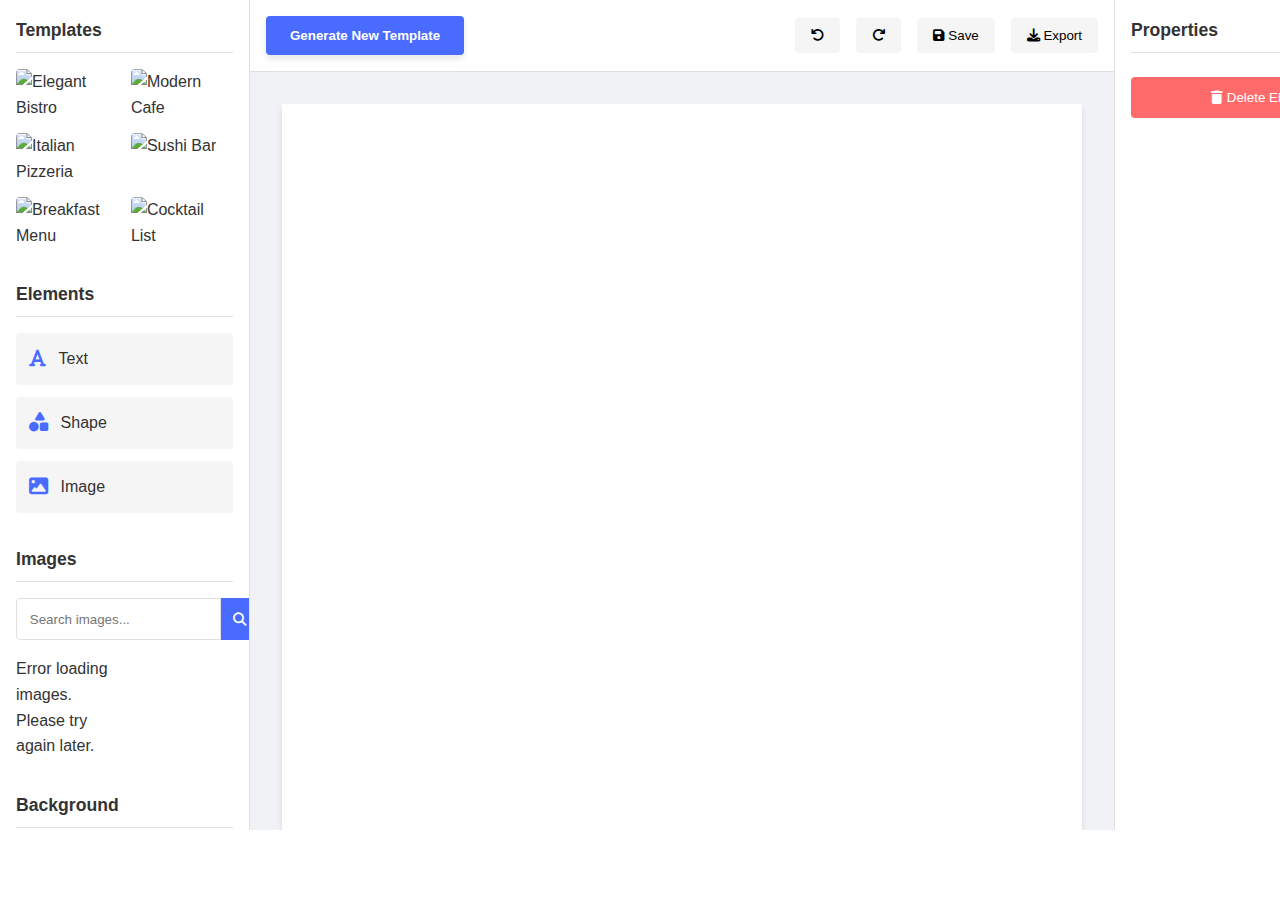
==== editor.html @ 3678c52e "Added all project files" ====
<!DOCTYPE html>
<html lang="en">
<head>
    <meta charset="UTF-8">
    <meta name="viewport" content="width=device-width, initial-scale=1.0">
    <title>Menu Editor - MenuCraft</title>
    <link rel="stylesheet" href="css/style.css">
    <link rel="stylesheet" href="css/editor.css">
    <link rel="stylesheet" href="css/responsive.css">
    <link rel="stylesheet" href="https://cdnjs.cloudflare.com/ajax/libs/font-awesome/6.5.1/css/all.min.css">
</head>
<body>
    <header>
        <!-- Same navbar as index.html -->
    </header>

    <main class="editor-container">
        <aside class="editor-sidebar">
            <div class="sidebar-section">
                <h3>Templates</h3>
                <div class="templates-grid" id="templates-container">
                    <!-- Templates will be loaded dynamically -->
                </div>
            </div>
            <div class="sidebar-section">
                <h3>Elements</h3>
                <div class="elements-list">
                    <div class="element-item" draggable="true" data-type="text">
                        <i class="fas fa-font"></i>
                        <span>Text</span>
                    </div>
                    <div class="element-item" draggable="true" data-type="shape">
                        <i class="fas fa-shapes"></i>
                        <span>Shape</span>
                    </div>
                    <div class="element-item" draggable="true" data-type="image">
                        <i class="fas fa-image"></i>
                        <span>Image</span>
                    </div>
                </div>
            </div>
            <div class="sidebar-section">
                <h3>Images</h3>
                <div class="search-container">
                    <input type="text" id="image-search" placeholder="Search images...">
                    <button id="search-btn"><i class="fas fa-search"></i></button>
                </div>
                <div class="images-grid" id="pexels-images">
                    <!-- Images will be loaded from Pexels API -->
                </div>
            </div>
            <div class="sidebar-section">
                <h3>Background</h3>
                <div class="color-picker">
                    <input type="color" id="bg-color-picker" value="#ffffff">
                    <span>Background Color</span>
                </div>
                <div class="background-patterns">
                    <!-- Background patterns will be loaded dynamically -->
                </div>
            </div>
        </aside>

        <section class="editor-canvas-container">
            <div class="editor-toolbar">
                <div class="toolbar-left">
                    <button id="generate-btn" class="btn-primary">Generate New Template</button>
                </div>
                <div class="toolbar-right">
                    <button id="undo-btn"><i class="fas fa-undo"></i></button>
                    <button id="redo-btn"><i class="fas fa-redo"></i></button>
                    <button id="save-btn"><i class="fas fa-save"></i> Save</button>
                    <div class="export-dropdown">
                        <button id="export-btn"><i class="fas fa-download"></i> Export</button>
                        <div class="export-options">
                            <button id="export-png">PNG</button>
                            <button id="export-pdf">PDF</button>
                        </div>
                    </div>
                </div>
            </div>
            <div class="canvas-wrapper">
                <div id="editor-canvas" class="editor-canvas">
                    <!-- Canvas content will be added dynamically -->
                </div>
            </div>
        </section>

        <aside class="properties-panel">
            <h3>Properties</h3>
            <div id="text-properties" class="property-group hidden">
                <h4>Text Properties</h4>
                <div class="property-row">
                    <label for="font-family">Font:</label>
                    <select id="font-family">
                        <option value="Arial">Arial</option>
                        <option value="Helvetica">Helvetica</option>
                        <option value="Times New Roman">Times New Roman</option>
                        <option value="Georgia">Georgia</option>
                        <option value="Verdana">Verdana</option>
                        <option value="Courier New">Courier New</option>
                    </select>
                </div>
                <div class="property-row">
                    <label for="font-size">Size:</label>
                    <input type="number" id="font-size" min="8" max="72" value="16">
                </div>
                <div class="property-row">
                    <label for="text-color">Color:</label>
                    <input type="color" id="text-color" value="#000000">
                </div>
                <div class="property-row text-style-buttons">
                    <button id="bold-btn"><i class="fas fa-bold"></i></button>
                    <button id="italic-btn"><i class="fas fa-italic"></i></button>
                    <button id="underline-btn"><i class="fas fa-underline"></i></button>
                </div>
                <div class="property-row text-align-buttons">
                    <button id="align-left"><i class="fas fa-align-left"></i></button>
                    <button id="align-center"><i class="fas fa-align-center"></i></button>
                    <button id="align-right"><i class="fas fa-align-right"></i></button>
                </div>
            </div>

            <div id="shape-properties" class="property-group hidden">
                <h4>Shape Properties</h4>
                <div class="property-row">
                    <label for="shape-color">Fill Color:</label>
                    <input type="color" id="shape-color" value="#e0e0e0">
                </div>
                <div class="property-row">
                    <label for="border-color">Border Color:</label>
                    <input type="color" id="border-color" value="#000000">
                </div>
                <div class="property-row">
                    <label for="border-width">Border Width:</label>
                    <input type="number" id="border-width" min="0" max="10" value="1">
                </div>
                <div class="property-row">
                    <label for="shape-opacity">Opacity:</label>
                    <input type="range" id="shape-opacity" min="0" max="1" step="0.1" value="1">
                </div>
            </div>

            <div id="image-properties" class="property-group hidden">
                <h4>Image Properties</h4>
                <div class="property-row">
                    <label for="image-opacity">Opacity:</label>
                    <input type="range" id="image-opacity" min="0" max="1" step="0.1" value="1">
                </div>
                <div class="property-row">
                    <label for="image-filter">Filter:</label>
                    <select id="image-filter">
                        <option value="none">None</option>
                        <option value="grayscale">Grayscale</option>
                        <option value="sepia">Sepia</option>
                        <option value="blur">Blur</option>
                    </select>
                </div>
            </div>

            <div class="property-row delete-button">
                <button id="delete-element"><i class="fas fa-trash"></i> Delete Element</button>
            </div>
        </aside>
    </main>

    <script src="https://cdnjs.cloudflare.com/ajax/libs/html2canvas/1.4.1/html2canvas.min.js"></script>
    <script src="https://cdnjs.cloudflare.com/ajax/libs/jspdf/2.5.1/jspdf.umd.min.js"></script>
    <script src="js/main.js"></script>
    <script src="js/editor.js"></script>
    <script src="js/drag-drop.js"></script>
    <script src="js/templates.js"></script>
    <script src="js/pexels-api.js"></script>
    <script src="js/export.js"></script>
</body>
</html>
---- css/style.css ----
/* Base Styles */
:root {
    --primary-color: #4a6bff;
    --secondary-color: #ff6b6b;
    --accent-color: #6bffb8;
    --text-color: #333333;
    --light-gray: #f5f5f5;
    --medium-gray: #e0e0e0;
    --dark-gray: #888888;
    --white: #ffffff;
    --shadow: 0 4px 6px rgba(0, 0, 0, 0.1);
    --transition: all 0.3s ease;
}

* {
    margin: 0;
    padding: 0;
    box-sizing: border-box;
}

body {
    font-family: 'Segoe UI', Tahoma, Geneva, Verdana, sans-serif;
    color: var(--text-color);
    line-height: 1.6;
    background-color: var(--white);
}

a {
    text-decoration: none;
    color: inherit;
}

ul {
    list-style: none;
}

/* Base Styles (continued) */
img {
    max-width: 100%;
    height: auto;
}

button {
    cursor: pointer;
    border: none;
    outline: none;
}

/* Buttons */
.btn-primary {
    background-color: var(--primary-color);
    color: var(--white);
    padding: 12px 24px;
    border-radius: 4px;
    font-weight: 600;
    display: inline-block;
    transition: var(--transition);
    box-shadow: var(--shadow);
}

.btn-primary:hover {
    background-color: #3a5bef;
    transform: translateY(-2px);
    box-shadow: 0 6px 8px rgba(0, 0, 0, 0.15);
}

.btn-secondary {
    background-color: var(--white);
    color: var(--primary-color);
    padding: 10px 20px;
    border: 2px solid var(--primary-color);
    border-radius: 4px;
    font-weight: 600;
    display: inline-block;
    transition: var(--transition);
}

.btn-secondary:hover {
    background-color: #f0f3ff;
    transform: translateY(-2px);
}

/* Header & Navigation */
header {
    background-color: var(--white);
    box-shadow: var(--shadow);
    position: sticky;
    top: 0;
    z-index: 100;
}

.navbar {
    display: flex;
    justify-content: space-between;
    align-items: center;
    padding: 1rem 5%;
    max-width: 1400px;
    margin: 0 auto;
}

.logo h1 {
    font-size: 1.8rem;
    color: var(--primary-color);
    font-weight: 700;
}

.nav-links {
    display: flex;
    gap: 2rem;
}

.nav-links li a {
    font-weight: 500;
    transition: var(--transition);
    position: relative;
}

.nav-links li a:hover {
    color: var(--primary-color);
}

.nav-links li a.active {
    color: var(--primary-color);
}

.nav-links li a.active::after {
    content: '';
    position: absolute;
    bottom: -5px;
    left: 0;
    width: 100%;
    height: 2px;
    background-color: var(--primary-color);
}

.hamburger {
    display: none;
    cursor: pointer;
}

.bar {
    display: block;
    width: 25px;
    height: 3px;
    margin: 5px auto;
    background-color: var(--text-color);
    transition: var(--transition);
}

/* Hero Section */
.hero {
    display: flex;
    align-items: center;
    justify-content: space-between;
    padding: 5rem 5%;
    max-width: 1400px;
    margin: 0 auto;
    min-height: 80vh;
}

.hero-content {
    flex: 1;
    padding-right: 2rem;
}

.hero-content h1 {
    font-size: 3.5rem;
    line-height: 1.2;
    margin-bottom: 1.5rem;
    color: var(--text-color);
}

.hero-content p {
    font-size: 1.2rem;
    margin-bottom: 2rem;
    color: var(--dark-gray);
}

.hero-image {
    flex: 1;
    display: flex;
    justify-content: center;
    align-items: center;
}

.hero-image img {
    max-width: 100%;
    border-radius: 8px;
    box-shadow: var(--shadow);
    transition: var(--transition);
}

.hero-image img:hover {
    transform: translateY(-5px);
    box-shadow: 0 8px 15px rgba(0, 0, 0, 0.15);
}

/* Features Section */
.features {
    padding: 5rem 5%;
    background-color: var(--light-gray);
    text-align: center;
}

.features h2 {
    font-size: 2.5rem;
    margin-bottom: 3rem;
    color: var(--text-color);
}

.feature-cards {
    display: grid;
    grid-template-columns: repeat(auto-fit, minmax(250px, 1fr));
    gap: 2rem;
    max-width: 1400px;
    margin: 0 auto;
}

.feature-card {
    background-color: var(--white);
    padding: 2rem;
    border-radius: 8px;
    box-shadow: var(--shadow);
    transition: var(--transition);
}

.feature-card:hover {
    transform: translateY(-5px);
    box-shadow: 0 8px 15px rgba(0, 0, 0, 0.15);
}

.feature-card i {
    font-size: 2.5rem;
    color: var(--primary-color);
    margin-bottom: 1.5rem;
}

.feature-card h3 {
    font-size: 1.5rem;
    margin-bottom: 1rem;
    color: var(--text-color);
}

.feature-card p {
    color: var(--dark-gray);
}

/* Templates Preview Section */
.templates-preview {
    padding: 5rem 5%;
    text-align: center;
    max-width: 1400px;
    margin: 0 auto;
}

.templates-preview h2 {
    font-size: 2.5rem;
    margin-bottom: 3rem;
    color: var(--text-color);
}

.template-gallery {
    display: grid;
    grid-template-columns: repeat(auto-fill, minmax(300px, 1fr));
    gap: 2rem;
    margin-bottom: 3rem;
}

.template-item {
    position: relative;
    border-radius: 8px;
    overflow: hidden;
    box-shadow: var(--shadow);
    transition: var(--transition);
}

.template-item:hover {
    transform: translateY(-5px);
    box-shadow: 0 8px 15px rgba(0, 0, 0, 0.15);
}

.template-item img {
    width: 100%;
    height: 100%;
    object-fit: cover;
    transition: var(--transition);
}

.template-item:hover img {
    transform: scale(1.05);
}

.template-overlay {
    position: absolute;
    bottom: 0;
    left: 0;
    right: 0;
    background: linear-gradient(to top, rgba(0, 0, 0, 0.8), transparent);
    padding: 1.5rem;
    color: var(--white);
    text-align: left;
}

.template-overlay h3 {
    font-size: 1.2rem;
    margin-bottom: 0.5rem;
}

.template-overlay p {
    font-size: 0.9rem;
    opacity: 0.8;
}

/* CTA Section */
.cta {
    background-color: var(--primary-color);
    color: var(--white);
    text-align: center;
    padding: 5rem 5%;
}

.cta h2 {
    font-size: 2.5rem;
    margin-bottom: 1.5rem;
}

.cta p {
    font-size: 1.2rem;
    margin-bottom: 2rem;
    max-width: 700px;
    margin-left: auto;
    margin-right: auto;
}

.cta .btn-primary {
    background-color: var(--white);
    color: var(--primary-color);
}

.cta .btn-primary:hover {
    background-color: #f0f3ff;
}

/* Footer */
footer {
    background-color: var(--text-color);
    color: var(--white);
    padding: 4rem 5% 2rem;
}

.footer-content {
    display: grid;
    grid-template-columns: repeat(auto-fit, minmax(250px, 1fr));
    gap: 3rem;
    max-width: 1400px;
    margin: 0 auto;
    margin-bottom: 3rem;
}

.footer-logo h2 {
    font-size: 1.8rem;
    margin-bottom: 1rem;
}

.footer-logo p {
    color: var(--medium-gray);
}

.footer-links h3, .footer-social h3 {
    font-size: 1.2rem;
    margin-bottom: 1.5rem;
}

.footer-links ul li {
    margin-bottom: 0.8rem;
}

.footer-links ul li a {
    color: var(--medium-gray);
    transition: var(--transition);
}

.footer-links ul li a:hover {
    color: var(--white);
}

.social-icons {
    display: flex;
    gap: 1rem;
}

.social-icons a {
    display: flex;
    align-items: center;
    justify-content: center;
    width: 40px;
    height: 40px;
    background-color: rgba(255, 255, 255, 0.1);
    border-radius: 50%;
    transition: var(--transition);
}

.social-icons a:hover {
    background-color: var(--primary-color);
    transform: translateY(-3px);
}

.footer-bottom {
    text-align: center;
    padding-top: 2rem;
    border-top: 1px solid rgba(255, 255, 255, 0.1);
}

.footer-bottom p {
    color: var(--medium-gray);
    font-size: 0.9rem;
}
---- css/editor.css ----
/* Editor Specific Styles */
.editor-container {
    display: grid;
    grid-template-columns: 250px 1fr 300px;
    height: calc(100vh - 70px);
    overflow: hidden;
}

/* Sidebar Styles */
.editor-sidebar {
    background-color: var(--white);
    border-right: 1px solid var(--medium-gray);
    overflow-y: auto;
    padding: 1rem;
}

.sidebar-section {
    margin-bottom: 2rem;
}

.sidebar-section h3 {
    font-size: 1.1rem;
    margin-bottom: 1rem;
    padding-bottom: 0.5rem;
    border-bottom: 1px solid var(--medium-gray);
}

.templates-grid {
    display: grid;
    grid-template-columns: repeat(2, 1fr);
    gap: 0.8rem;
}

.template-thumbnail {
    position: relative;
    border-radius: 4px;
    overflow: hidden;
    cursor: pointer;
    transition: var(--transition);
}

.template-thumbnail:hover {
    transform: translateY(-2px);
    box-shadow: var(--shadow);
}

.template-thumbnail img {
    width: 100%;
    height: 100px;
    object-fit: cover;
}

.template-thumbnail.active {
    border: 2px solid var(--primary-color);
}

.elements-list {
    display: flex;
    flex-direction: column;
    gap: 0.8rem;
}

.element-item {
    display: flex;
    align-items: center;
    gap: 0.8rem;
    padding: 0.8rem;
    border-radius: 4px;
    background-color: var(--light-gray);
    cursor: pointer;
    transition: var(--transition);
}

.element-item:hover {
    background-color: var(--medium-gray);
}

.element-item i {
    font-size: 1.2rem;
    color: var(--primary-color);
}

.search-container {
    display: flex;
    margin-bottom: 1rem;
}

.search-container input {
    flex: 1;
    padding: 0.8rem;
    border: 1px solid var(--medium-gray);
    border-radius: 4px 0 0 4px;
    outline: none;
}

.search-container button {
    padding: 0.8rem;
    background-color: var(--primary-color);
    color: var(--white);
    border-radius: 0 4px 4px 0;
}

.images-grid {
    display: grid;
    grid-template-columns: repeat(2, 1fr);
    gap: 0.8rem;
    max-height: 300px;
    overflow-y: auto;
}

.pexels-image {
    position: relative;
    border-radius: 4px;
    overflow: hidden;
    cursor: pointer;
    transition: var(--transition);
}

.pexels-image:hover {
    transform: translateY(-2px);
    box-shadow: var(--shadow);
}

.pexels-image img {
    width: 100%;
    height: 100px;
    object-fit: cover;
}

.color-picker {
    display: flex;
    align-items: center;
    gap: 1rem;
    margin-bottom: 1rem;
}

.color-picker input {
    width: 40px;
    height: 40px;
    border: none;
    border-radius: 4px;
    cursor: pointer;
}

.background-patterns {
    display: grid;
    grid-template-columns: repeat(3, 1fr);
    gap: 0.8rem;
}

.pattern-item {
    width: 100%;
    height: 60px;
    border-radius: 4px;
    cursor: pointer;
    transition: var(--transition);
}

.pattern-item:hover {
    transform: translateY(-2px);
    box-shadow: var(--shadow);
}

/* Canvas Styles */
.editor-canvas-container {
    display: flex;
    flex-direction: column;
    background-color: #f0f2f5;
}

.editor-toolbar {
    display: flex;
    justify-content: space-between;
    align-items: center;
    padding: 1rem;
    background-color: var(--white);
    border-bottom: 1px solid var(--medium-gray);
}

.toolbar-left, .toolbar-right {
    display: flex;
    align-items: center;
    gap: 1rem;
}

.toolbar-right button {
    padding: 0.6rem 1rem;
    background-color: var(--light-gray);
    border-radius: 4px;
    transition: var(--transition);
}

.toolbar-right button:hover {
    background-color: var(--medium-gray);
}

.export-dropdown {
    position: relative;
}

.export-options {
    position: absolute;
    top: 100%;
    right: 0;
    background-color: var(--white);
    border-radius: 4px;
    box-shadow: var(--shadow);
    padding: 0.5rem;
    display: none;
    z-index: 10;
}

.export-dropdown:hover .export-options {
    display: block;
}

.export-options button {
    display: block;
    width: 100%;
    text-align: left;
    padding: 0.6rem 1rem;
    background-color: transparent;
    border-radius: 4px;
    transition: var(--transition);
}

.export-options button:hover {
    background-color: var(--light-gray);
}

.canvas-wrapper {
    flex: 1;
    display: flex;
    justify-content: center;
    align-items: center;
    padding: 2rem;
    overflow: auto;
}

.editor-canvas {
    width: 800px;
    height: 1120px; /* A4 size ratio */
    background-color: var(--white);
    box-shadow: var(--shadow);
    position: relative;
    overflow: hidden;
}

/* Properties Panel Styles */
.properties-panel {
    background-color: var(--white);
    border-left: 1px solid var(--medium-gray);
    padding: 1rem;
    overflow-y: auto;
}

.properties-panel h3 {
    font-size: 1.1rem;
    margin-bottom: 1.5rem;
    padding-bottom: 0.5rem;
    border-bottom: 1px solid var(--medium-gray);
}

.property-group {
    margin-bottom: 2rem;
}

.property-group h4 {
    font-size: 1rem;
    margin-bottom: 1rem;
}

.property-row {
    display: flex;
    align-items: center;
    margin-bottom: 1rem;
}

.property-row label {
    flex: 1;
    font-size: 0.9rem;
}

.property-row input, .property-row select {
    flex: 2;
    padding: 0.5rem;
    border: 1px solid var(--medium-gray);
    border-radius: 4px;
    outline: none;
}

.property-row input[type="color"] {
    padding: 0;
    width: 40px;
    height: 40px;
    border: none;
    cursor: pointer;
}

.property-row input[type="range"] {
    padding: 0;
}

.text-style-buttons, .text-align-buttons {
    display: flex;
    gap: 0.5rem;
}

.text-style-buttons button, .text-align-buttons button {
    padding: 0.5rem;
    background-color: var(--light-gray);
    border-radius: 4px;
    transition: var(--transition);
}

.text-style-buttons button:hover, .text-align-buttons button:hover {
    background-color: var(--medium-gray);
}

.text-style-buttons button.active, .text-align-buttons button.active {
    background-color: var(--primary-color);
    color: var(--white);
}

.delete-button button {
    width: 100%;
    padding: 0.8rem;
    background-color: #ff6b6b;
    color: var(--white);
    border-radius: 4px;
    transition: var(--transition);
}

.delete-button button:hover {
    background-color: #ff5252;
}

.hidden {
    display: none;
}

/* Canvas Elements */
.canvas-element {
    position: absolute;
    cursor: move;
    user-select: none;
    transition: box-shadow 0.2s ease;
}

.canvas-element:hover {
    box-shadow: 0 0 0 2px var(--primary-color);
}

.canvas-element.selected {
    box-shadow: 0 0 0 2px var(--primary-color);
}

.canvas-element.text {
    min-width: 100px;
    min-height: 30px;
    padding: 5px;
}

.canvas-element.shape {
    min-width: 50px;
    min-height: 50px;
}

.canvas-element.image {
    min-width: 100px;
    min-height: 100px;
    overflow: hidden;
}

.canvas-element.image img {
    width: 100%;
    height: 100%;
    object-fit: cover;
}

.resize-handle {
    position: absolute;
    width: 10px;
    height: 10px;
    background-color: var(--primary-color);
    border-radius: 50%;
}

.resize-handle.top-left {
    top: -5px;
    left: -5px;
    cursor: nwse-resize;
}

.resize-handle.top-right {
    top: -5px;
    right: -5px;
    cursor: nesw-resize;
}

.resize-handle.bottom-left {
    bottom: -5px;
    left: -5px;
    cursor: nesw-resize;
}

.resize-handle.bottom-right {
    bottom: -5px;
    right: -5px;
    cursor: nwse-resize;
}
---- css/responsive.css ----
/* Responsive Styles */
@media screen and (max-width: 1200px) {
    .hero {
        flex-direction: column;
        text-align: center;
        padding: 3rem 5%;
    }

    .hero-content {
        padding-right: 0;
        margin-bottom: 2rem;
    }

    .hero-content h1 {
        font-size: 2.8rem;
    }

    .editor-container {
        grid-template-columns: 1fr;
        grid-template-rows: auto 1fr auto;
        height: auto;
        min-height: calc(100vh - 70px);
    }

    .editor-sidebar {
        grid-row: 1;
        border-right: none;
        border-bottom: 1px solid var(--medium-gray);
        padding: 1rem 5%;
    }

    .editor-canvas-container {
        grid-row: 2;
    }

    .properties-panel {
        grid-row: 3;
        border-left: none;
        border-top: 1px solid var(--medium-gray);
        padding: 1rem 5%;
    }
}

@media screen and (max-width: 992px) {
    .navbar {
        padding: 1rem 5%;
    }

    .nav-links {
        position: fixed;
        top: 70px;
        left: -100%;
        flex-direction: column;
        background-color: var(--white);
        width: 100%;
        text-align: center;
        transition: 0.3s;
        box-shadow: 0 10px 10px rgba(0, 0, 0, 0.1);
        padding: 1rem 0;
        gap: 1rem;
    }

    .nav-links.active {
        left: 0;
    }

    .hamburger {
        display: block;
    }

    .hamburger.active .bar:nth-child(2) {
        opacity: 0;
    }

    .hamburger.active .bar:nth-child(1) {
        transform: translateY(8px) rotate(45deg);
    }

    .hamburger.active .bar:nth-child(3) {
        transform: translateY(-8px) rotate(-45deg);
    }

    .feature-cards {
        grid-template-columns: repeat(auto-fit, minmax(200px, 1fr));
    }

    .template-gallery {
        grid-template-columns: repeat(auto-fill, minmax(250px, 1fr));
    }

    .footer-content {
        grid-template-columns: repeat(auto-fit, minmax(200px, 1fr));
    }

    .editor-toolbar {
        flex-direction: column;
        gap: 1rem;
    }

    .toolbar-left, .toolbar-right {
        width: 100%;
        justify-content: center;
    }
}

@media screen and (max-width: 768px) {
    .hero-content h1 {
        font-size: 2.2rem;
    }

    .hero-content p {
        font-size: 1rem;
    }

    .features h2, .templates-preview h2, .cta h2 {
        font-size: 2rem;
    }

    .feature-cards {
        grid-template-columns: 1fr;
        max-width: 400px;
        margin: 0 auto;
    }

    .template-gallery {
        grid-template-columns: 1fr;
        max-width: 400px;
        margin: 0 auto 2rem;
    }

    .canvas-wrapper {
        padding: 1rem;
    }

    .editor-canvas {
        width: 100%;
        height: auto;
        aspect-ratio: 1 / 1.4; /* Maintain A4 ratio */
    }

    .property-row {
        flex-direction: column;
        align-items: flex-start;
    }

    .property-row label {
        margin-bottom: 0.5rem;
    }

    .property-row input, .property-row select {
        width: 100%;
    }
}

@media screen and (max-width: 576px) {
    .navbar {
        padding: 1rem 3%;
    }

    .logo h1 {
        font-size: 1.5rem;
    }

    .hero, .features, .templates-preview, .cta {
        padding: 2rem 3%;
    }

    .hero-content h1 {
        font-size: 1.8rem;
    }

    .btn-primary, .btn-secondary {
        padding: 10px 16px;
        font-size: 0.9rem;
    }

    .footer-content {
        grid-template-columns: 1fr;
        text-align: center;
    }

    .social-icons {
        justify-content: center;
    }

    .sidebar-section h3, .properties-panel h3 {
        font-size: 1rem;
    }

    .templates-grid, .images-grid {
        grid-template-columns: 1fr 1fr;
    }

    .background-patterns {
        grid-template-columns: 1fr 1fr;
    }
}
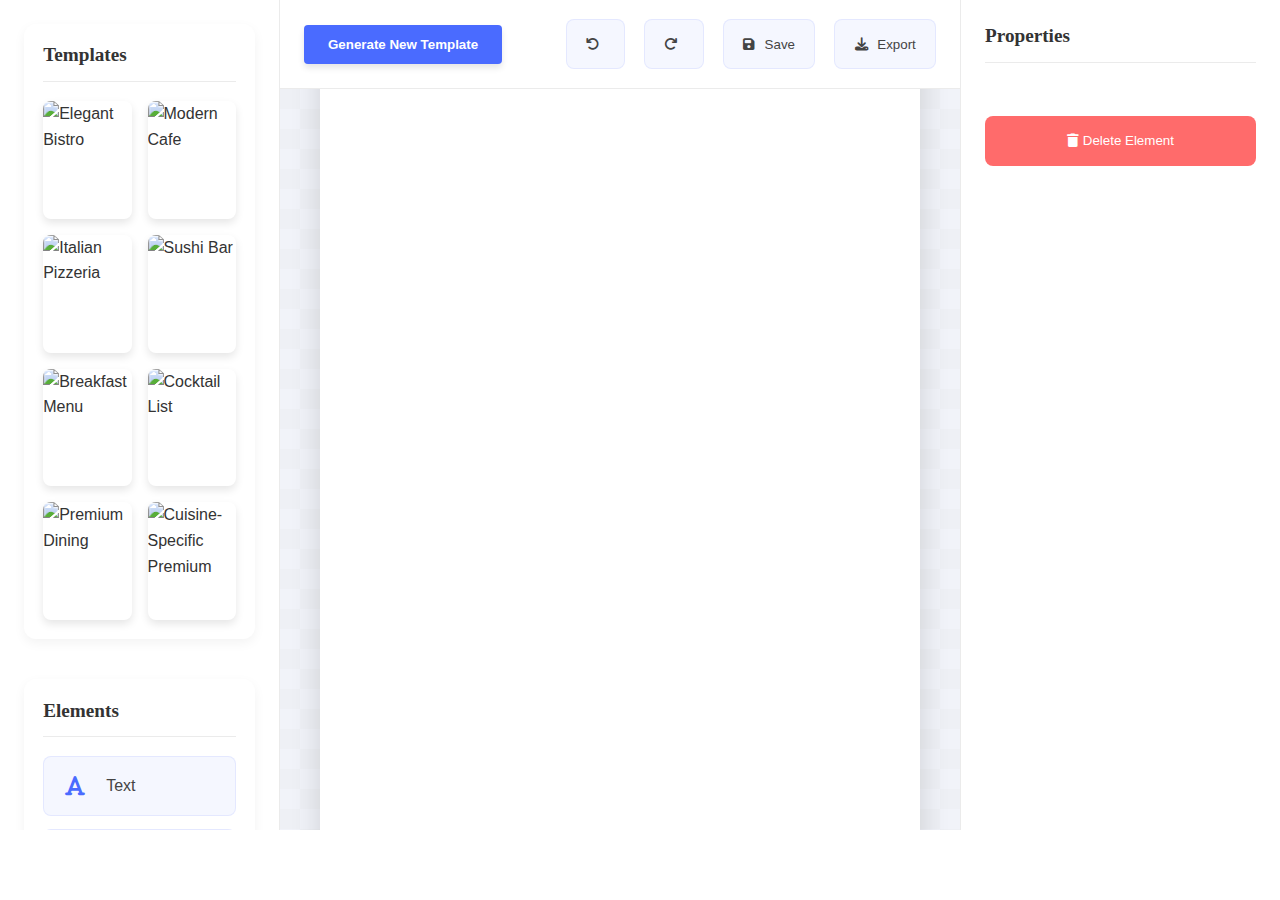
==== commit 902227de: "Updated project files" ====
--- a/editor.html
+++ b/editor.html
@@ -170,6 +170,8 @@
     <script src="js/editor.js"></script>
     <script src="js/drag-drop.js"></script>
     <script src="js/templates.js"></script>
+    <script src="js/premium-template.js"></script>
+    <script src="js/premium-template-enhanced.js"></script>
     <script src="js/pexels-api.js"></script>
     <script src="js/export.js"></script>
 </body>
--- a/css/style.css
+++ b/css/style.css
@@ -10,24 +10,110 @@
     --white: #ffffff;
     --shadow: 0 4px 6px rgba(0, 0, 0, 0.1);
     --transition: all 0.3s ease;
+    --heading-font: 'Playfair Display', serif;
+    --body-font: 'Poppins', sans-serif;
+}
+
+/*
+ * Appearance Property (Nonstandard)
+ * Changes the appearance of buttons and other controls to resemble native controls.
+ *
+ * 🚨️ Property is nonstandard. Use with caution for cross-browser compatibility.
+ *
+ * Supported values: none | button | button-bevel | caret | checkbox | default-button |
+ * inner-spin-button | listbox | listitem | media-controls-background | media-controls-fullscreen-background |
+ * media-current-time-display | media-enter-fullscreen-button | media-exit-fullscreen-button |
+ * media-fullscreen-button | media-mute-button | media-overlay-play-button | media-play-button |
+ * media-seek-back-button | media-seek-forward-button | media-slider | media-sliderthumb |
+ * media-time-remaining-display | media-toggle-closed-captions-button | media-volume-slider |
+ * media-volume-slider-container | media-volume-sliderthumb | menulist | menulist-button |
+ * menulist-text | menulist-textfield | meter | progress-bar | progress-bar-value | push-button |
+ * radio | searchfield | searchfield-cancel-button | searchfield-decoration | searchfield-results-button |
+ * searchfield-results-decoration | slider-horizontal | slider-vertical | sliderthumb-horizontal |
+ * sliderthumb-vertical | square-button | textarea | textfield | -apple-pay-button
+ */
+
+/* Standard appearance property with vendor prefixes for cross-browser compatibility */
+.appearance-none {
+    -webkit-appearance: none;
+    -moz-appearance: none;
+    -ms-appearance: none;
+    appearance: none;
+}
+
+/* Additional appearance utility classes */
+.appearance-button {
+    -webkit-appearance: button;
+    -moz-appearance: button;
+    -ms-appearance: button;
+    appearance: button;
+}
+
+.appearance-checkbox {
+    -webkit-appearance: checkbox;
+    -moz-appearance: checkbox;
+    -ms-appearance: checkbox;
+    appearance: checkbox;
+}
+
+.appearance-radio {
+    -webkit-appearance: radio;
+    -moz-appearance: radio;
+    -ms-appearance: radio;
+    appearance: radio;
+}
+
+.appearance-searchfield {
+    -webkit-appearance: searchfield;
+    -moz-appearance: searchfield;
+    -ms-appearance: searchfield;
+    appearance: searchfield;
+}
+
+.appearance-menulist {
+    -webkit-appearance: menulist;
+    -moz-appearance: menulist;
+    -ms-appearance: menulist;
+    appearance: menulist;
+}
+
+.appearance-textfield {
+    -webkit-appearance: textfield;
+    -moz-appearance: textfield;
+    -ms-appearance: textfield;
+    appearance: textfield;
 }
 
 * {
     margin: 0;
     padding: 0;
     box-sizing: border-box;
+    -webkit-tap-highlight-color: transparent; /* Remove tap highlight on mobile */
 }
 
 body {
-    font-family: 'Segoe UI', Tahoma, Geneva, Verdana, sans-serif;
+    font-family: var(--body-font);
     color: var(--text-color);
     line-height: 1.6;
     background-color: var(--white);
+    overflow-x: hidden; /* Prevent horizontal scroll on mobile */
+    min-height: 100vh; /* Ensure full height on mobile */
+    font-size: 16px; /* Base font size for better readability */
+    font-weight: 300; /* Lighter font weight for body text */
+}
+
+h1, h2, h3, h4, h5, h6 {
+    font-family: var(--heading-font);
+    font-weight: 700;
+    line-height: 1.3;
+    margin-bottom: 1rem;
 }
 
 a {
     text-decoration: none;
     color: inherit;
+    touch-action: manipulation; /* Optimize for touch */
+    transition: var(--transition);
 }
 
 ul {
@@ -38,12 +124,54 @@
 img {
     max-width: 100%;
     height: auto;
+    display: block; /* Prevent image spacing issues */
+}
+
+.section-header {
+    text-align: center;
+    margin-bottom: 3rem;
+}
+
+.section-header h2 {
+    font-size: 2.5rem;
+    margin-bottom: 1rem;
+    color: var(--text-color);
+}
+
+.section-subtitle {
+    font-size: 1.1rem;
+    color: var(--dark-gray);
+    max-width: 700px;
+    margin: 0 auto;
 }
 
 button {
     cursor: pointer;
     border: none;
     outline: none;
+    font-family: inherit; /* Ensure consistent font */
+    touch-action: manipulation; /* Optimize for touch */
+    -webkit-appearance: none; /* Remove default styling on iOS */
+    -moz-appearance: none;
+    -ms-appearance: none;
+    appearance: none; /* Nonstandard but useful for cross-browser compatibility */
+}
+
+input, select, textarea {
+    font-family: inherit; /* Ensure consistent font */
+    font-size: 16px; /* Prevent zoom on focus in iOS */
+}
+
+/* Apply appearance property to form controls when needed */
+input[type="search"],
+select {
+    -webkit-appearance: none;
+    -moz-appearance: none;
+    -ms-appearance: none;
+    appearance: none; /* Nonstandard but useful for cross-browser compatibility */
+    border-radius: 4px;
+    border: 1px solid var(--medium-gray);
+    padding: 8px 12px;
 }
 
 /* Buttons */
@@ -56,6 +184,7 @@
     display: inline-block;
     transition: var(--transition);
     box-shadow: var(--shadow);
+    text-align: center; /* Ensure text is centered */
 }
 
 .btn-primary:hover {
@@ -73,6 +202,7 @@
     font-weight: 600;
     display: inline-block;
     transition: var(--transition);
+    text-align: center; /* Ensure text is centered */
 }
 
 .btn-secondary:hover {
@@ -81,45 +211,78 @@
 }
 
 /* Header & Navigation */
-header {
+.transparent-header {
+    background-color: transparent;
+    position: absolute;
+    top: 0;
+    left: 0;
+    right: 0;
+    z-index: 100;
+    width: 100%;
+    transition: var(--transition);
+}
+
+.transparent-header.scrolled {
     background-color: var(--white);
+    position: fixed;
     box-shadow: var(--shadow);
-    position: sticky;
-    top: 0;
-    z-index: 100;
 }
 
 .navbar {
     display: flex;
     justify-content: space-between;
     align-items: center;
-    padding: 1rem 5%;
+    padding: 1.5rem 5%;
     max-width: 1400px;
     margin: 0 auto;
 }
 
 .logo h1 {
-    font-size: 1.8rem;
+    font-size: 2rem;
+    color: var(--white);
+    font-weight: 700;
+    text-shadow: 0 2px 4px rgba(0, 0, 0, 0.3);
+    transition: var(--transition);
+}
+
+.scrolled .logo h1 {
     color: var(--primary-color);
-    font-weight: 700;
+    text-shadow: none;
 }
 
 .nav-links {
     display: flex;
-    gap: 2rem;
+    gap: 2.5rem;
 }
 
 .nav-links li a {
     font-weight: 500;
-    transition: var(--transition);
-    position: relative;
+    color: var(--white);
+    transition: var(--transition);
+    position: relative;
+    padding: 0.5rem 0;
+    font-size: 1.1rem;
+    text-shadow: 0 2px 4px rgba(0, 0, 0, 0.3);
+}
+
+.scrolled .nav-links li a {
+    color: var(--text-color);
+    text-shadow: none;
 }
 
 .nav-links li a:hover {
+    color: var(--accent-color);
+}
+
+.scrolled .nav-links li a:hover {
     color: var(--primary-color);
 }
 
 .nav-links li a.active {
+    color: var(--accent-color);
+}
+
+.scrolled .nav-links li a.active {
     color: var(--primary-color);
 }
 
@@ -130,6 +293,10 @@
     left: 0;
     width: 100%;
     height: 2px;
+    background-color: var(--accent-color);
+}
+
+.scrolled .nav-links li a.active::after {
     background-color: var(--primary-color);
 }
 
@@ -143,140 +310,285 @@
     width: 25px;
     height: 3px;
     margin: 5px auto;
+    background-color: var(--white);
+    transition: var(--transition);
+}
+
+.scrolled .bar {
     background-color: var(--text-color);
-    transition: var(--transition);
 }
 
 /* Hero Section */
-.hero {
+.hero-fullscreen {
+    position: relative;
+    height: 100vh;
+    width: 100%;
+    background-image: url('https://images.pexels.com/photos/958545/pexels-photo-958545.jpeg');
+    background-size: cover;
+    background-position: center;
     display: flex;
     align-items: center;
-    justify-content: space-between;
-    padding: 5rem 5%;
+    justify-content: center;
+    text-align: center;
+    color: var(--white);
+    padding: 0 5%;
+}
+
+.hero-overlay {
+    position: absolute;
+    top: 0;
+    left: 0;
+    width: 100%;
+    height: 100%;
+    background: linear-gradient(to bottom, rgba(0, 0, 0, 0.7), rgba(0, 0, 0, 0.5));
+    z-index: 1;
+}
+
+.hero-content {
+    position: relative;
+    z-index: 2;
+    max-width: 900px;
+}
+
+.hero-fullscreen .hero-content h1 {
+    font-size: 4rem;
+    line-height: 1.2;
+    margin-bottom: 1.5rem;
+    color: var(--white);
+    text-shadow: 0 2px 4px rgba(0, 0, 0, 0.5);
+}
+
+.hero-fullscreen .hero-content p {
+    font-size: 1.5rem;
+    margin-bottom: 2.5rem;
+    color: var(--white);
+    opacity: 0.9;
+    text-shadow: 0 2px 4px rgba(0, 0, 0, 0.5);
+    max-width: 700px;
+    margin-left: auto;
+    margin-right: auto;
+}
+
+.hero-buttons {
+    display: flex;
+    gap: 1rem;
+    justify-content: center;
+}
+
+.hero-fullscreen .btn-primary {
+    background-color: var(--primary-color);
+    padding: 15px 30px;
+    font-size: 1.1rem;
+    border-radius: 50px;
+    box-shadow: 0 4px 15px rgba(74, 107, 255, 0.4);
+}
+
+.hero-fullscreen .btn-secondary {
+    background-color: transparent;
+    border: 2px solid var(--white);
+    color: var(--white);
+    padding: 15px 30px;
+    font-size: 1.1rem;
+    border-radius: 50px;
+}
+
+.hero-fullscreen .btn-primary:hover {
+    transform: translateY(-3px);
+    box-shadow: 0 6px 20px rgba(74, 107, 255, 0.6);
+}
+
+.hero-fullscreen .btn-secondary:hover {
+    background-color: rgba(255, 255, 255, 0.1);
+    transform: translateY(-3px);
+}
+
+/* Features Section */
+.features {
+    padding: 8rem 5%;
+    background-color: var(--white);
+    position: relative;
+}
+
+.features::before {
+    content: '';
+    position: absolute;
+    top: 0;
+    left: 0;
+    width: 100%;
+    height: 100%;
+    background-image: url('https://images.pexels.com/photos/1640774/pexels-photo-1640774.jpeg');
+    background-size: cover;
+    background-position: center;
+    background-attachment: fixed;
+    opacity: 0.05;
+    z-index: 0;
+}
+
+.features .section-header,
+.feature-cards {
+    position: relative;
+    z-index: 1;
+}
+
+.feature-cards {
+    display: grid;
+    grid-template-columns: repeat(auto-fit, minmax(300px, 1fr));
+    gap: 2.5rem;
     max-width: 1400px;
     margin: 0 auto;
-    min-height: 80vh;
-}
-
-.hero-content {
-    flex: 1;
-    padding-right: 2rem;
-}
-
-.hero-content h1 {
-    font-size: 3.5rem;
-    line-height: 1.2;
-    margin-bottom: 1.5rem;
-    color: var(--text-color);
-}
-
-.hero-content p {
-    font-size: 1.2rem;
-    margin-bottom: 2rem;
-    color: var(--dark-gray);
-}
-
-.hero-image {
-    flex: 1;
-    display: flex;
-    justify-content: center;
-    align-items: center;
-}
-
-.hero-image img {
-    max-width: 100%;
-    border-radius: 8px;
-    box-shadow: var(--shadow);
-    transition: var(--transition);
-}
-
-.hero-image img:hover {
-    transform: translateY(-5px);
-    box-shadow: 0 8px 15px rgba(0, 0, 0, 0.15);
-}
-
-/* Features Section */
-.features {
-    padding: 5rem 5%;
-    background-color: var(--light-gray);
-    text-align: center;
-}
-
-.features h2 {
-    font-size: 2.5rem;
-    margin-bottom: 3rem;
-    color: var(--text-color);
-}
-
-.feature-cards {
-    display: grid;
-    grid-template-columns: repeat(auto-fit, minmax(250px, 1fr));
-    gap: 2rem;
-    max-width: 1400px;
-    margin: 0 auto;
 }
 
 .feature-card {
     background-color: var(--white);
-    padding: 2rem;
-    border-radius: 8px;
-    box-shadow: var(--shadow);
-    transition: var(--transition);
+    padding: 3rem 2rem;
+    border-radius: 12px;
+    box-shadow: 0 10px 30px rgba(0, 0, 0, 0.08);
+    transition: var(--transition);
+    height: 100%;
+    display: flex;
+    flex-direction: column;
+    align-items: flex-start;
+    text-align: left;
+    border-bottom: 4px solid transparent;
 }
 
 .feature-card:hover {
-    transform: translateY(-5px);
-    box-shadow: 0 8px 15px rgba(0, 0, 0, 0.15);
-}
-
-.feature-card i {
-    font-size: 2.5rem;
+    transform: translateY(-10px);
+    box-shadow: 0 15px 35px rgba(0, 0, 0, 0.12);
+    border-bottom: 4px solid var(--primary-color);
+}
+
+.feature-icon {
+    margin-bottom: 2rem;
+    width: 70px;
+    height: 70px;
+    border-radius: 50%;
+    background-color: rgba(74, 107, 255, 0.1);
+    display: flex;
+    align-items: center;
+    justify-content: center;
+}
+
+.feature-icon i {
+    font-size: 2rem;
     color: var(--primary-color);
-    margin-bottom: 1.5rem;
-}
-
-.feature-card h3 {
+}
+
+.feature-content h3 {
     font-size: 1.5rem;
     margin-bottom: 1rem;
     color: var(--text-color);
 }
 
-.feature-card p {
+.feature-content p {
     color: var(--dark-gray);
+    line-height: 1.7;
 }
 
 /* Templates Preview Section */
 .templates-preview {
-    padding: 5rem 5%;
+    padding: 8rem 5%;
     text-align: center;
     max-width: 1400px;
     margin: 0 auto;
-}
-
-.templates-preview h2 {
-    font-size: 2.5rem;
-    margin-bottom: 3rem;
-    color: var(--text-color);
-}
-
+    position: relative;
+}
+/* Loading and Error States */
+.loading {
+    text-align: center;
+    padding: 2rem;
+    color: var(--dark-gray);
+}
+
+.loading i {
+    font-size: 2rem;
+    margin-bottom: 1rem;
+    color: var(--primary-color);
+}
+
+.loading span {
+    display: block;
+    font-size: 1.1rem;
+}
+
+@keyframes spin {
+    0% { transform: rotate(0deg); }
+    100% { transform: rotate(360deg); }
+}
+
+.fa-spin {
+    animation: spin 1s linear infinite;
+}
+
+.error {
+    text-align: center;
+    padding: 2rem;
+    background-color: #fff3f3;
+    border-radius: 8px;
+    border: 1px solid #ffcdd2;
+    color: #d32f2f;
+    margin: 1rem 0;
+}
+
+.error i {
+    font-size: 2rem;
+    margin-bottom: 1rem;
+}
+
+.error p {
+    margin-bottom: 1rem;
+    font-size: 1.1rem;
+}
+
+.error button {
+    margin-top: 1rem;
+}
+
+/* Template Gallery with Accessibility Improvements */
 .template-gallery {
     display: grid;
-    grid-template-columns: repeat(auto-fill, minmax(300px, 1fr));
-    gap: 2rem;
+    grid-template-columns: repeat(auto-fill, minmax(320px, 1fr));
+    gap: 2.5rem;
     margin-bottom: 3rem;
+    min-height: 200px; /* Prevent layout shift during loading */
+    position: relative;
 }
 
 .template-item {
     position: relative;
-    border-radius: 8px;
+    border-radius: 12px;
     overflow: hidden;
-    box-shadow: var(--shadow);
-    transition: var(--transition);
+    box-shadow: 0 10px 30px rgba(0, 0, 0, 0.1);
+    transition: var(--transition);
+    aspect-ratio: 3/4; /* Maintain consistent ratio */
+}
+
+/* Accessibility Improvements */
+.template-item a {
+    display: block;
+    width: 100%;
+    height: 100%;
+    position: relative;
+    outline: none;
+    text-decoration: none;
+}
+
+.template-item a:focus-visible {
+    outline: 3px solid var(--primary-color);
+    outline-offset: 2px;
+    box-shadow: 0 0 0 6px rgba(74, 107, 255, 0.2);
+}
+
+/* High contrast mode support */
+@media (forced-colors: active) {
+    .template-item a:focus-visible {
+        outline: 3px solid CanvasText;
+    }
 }
 
 .template-item:hover {
-    transform: translateY(-5px);
-    box-shadow: 0 8px 15px rgba(0, 0, 0, 0.15);
+    transform: translateY(-10px);
+    box-shadow: 0 15px 40px rgba(0, 0, 0, 0.15);
 }
 
 .template-item img {
@@ -295,123 +607,349 @@
     bottom: 0;
     left: 0;
     right: 0;
-    background: linear-gradient(to top, rgba(0, 0, 0, 0.8), transparent);
-    padding: 1.5rem;
+    background: linear-gradient(to top, rgba(0, 0, 0, 0.9), rgba(0, 0, 0, 0.2), transparent);
+    padding: 2rem 1.5rem;
     color: var(--white);
     text-align: left;
 }
 
 .template-overlay h3 {
-    font-size: 1.2rem;
+    font-size: 1.4rem;
     margin-bottom: 0.5rem;
+    font-family: var(--heading-font);
 }
 
 .template-overlay p {
+    font-size: 1rem;
+    opacity: 0.9;
+    margin-bottom: 0.5rem;
+}
+
+/* Enhanced accessibility styles */
+.template-description {
+    max-height: 0;
+    opacity: 0;
+    overflow: hidden;
+    transition: all 0.3s ease-in-out;
+    font-size: 0.95rem;
+    color: var(--white);
+}
+
+.template-item:hover .template-description,
+.template-item a:focus-visible .template-description {
+    max-height: 100px;
+    opacity: 1;
+    margin-top: 0.5rem;
+}
+
+/* Focus and keyboard navigation improvements */
+.template-item a:focus-visible .template-overlay {
+    background: linear-gradient(to top,
+        rgba(74, 107, 255, 0.9),
+        rgba(74, 107, 255, 0.7),
+        transparent
+    );
+}
+
+/* High contrast mode improvements */
+@media (forced-colors: active) {
+    .template-item {
+        border: 2px solid CanvasText;
+    }
+    
+    .template-overlay {
+        background: Canvas;
+        color: CanvasText;
+    }
+}
+
+/* Reduced motion preferences */
+@media (prefers-reduced-motion: reduce) {
+    .template-item,
+    .template-item img,
+    .template-overlay,
+    .template-description {
+        transition: none;
+    }
+    
+    .template-item:hover,
+    .template-item a:focus-visible {
+        transform: none;
+    }
+    
+    .template-item:hover img,
+    .template-item a:focus-visible img {
+        transform: none;
+    }
+}
+
+.templates-action {
+    margin-top: 2rem;
+}
+
+.view-more-btn {
+    margin-top: 2rem;
+    text-align: center;
+}
+
+.view-more-btn a {
+    display: inline-block;
+    padding: 0.8rem 1.5rem;
+    background-color: var(--primary-color);
+    color: var(--white);
+    border-radius: 50px;
+    font-weight: 500;
+    transition: var(--transition);
+    box-shadow: 0 4px 15px rgba(74, 107, 255, 0.3);
+}
+
+.view-more-btn a:hover {
+    transform: translateY(-3px);
+    box-shadow: 0 6px 20px rgba(74, 107, 255, 0.5);
+}
+
+/* Testimonials Section */
+.testimonials {
+    padding: 8rem 5%;
+    background-color: var(--light-gray);
+    position: relative;
+}
+
+.testimonial-slider {
+    display: grid;
+    grid-template-columns: repeat(auto-fit, minmax(300px, 1fr));
+    gap: 2.5rem;
+    max-width: 1400px;
+    margin: 0 auto;
+}
+
+.testimonial-card {
+    background-color: var(--white);
+    border-radius: 12px;
+    padding: 2.5rem;
+    box-shadow: 0 10px 30px rgba(0, 0, 0, 0.05);
+    transition: var(--transition);
+    position: relative;
+}
+
+.testimonial-card:hover {
+    transform: translateY(-5px);
+    box-shadow: 0 15px 35px rgba(0, 0, 0, 0.1);
+}
+
+.testimonial-card::before {
+    content: '"';
+    position: absolute;
+    top: 20px;
+    left: 25px;
+    font-size: 5rem;
+    color: rgba(74, 107, 255, 0.1);
+    font-family: var(--heading-font);
+    line-height: 1;
+}
+
+.testimonial-content {
+    margin-bottom: 1.5rem;
+    position: relative;
+    z-index: 1;
+}
+
+.testimonial-content p {
+    font-size: 1.1rem;
+    line-height: 1.7;
+    color: var(--text-color);
+    font-style: italic;
+}
+
+.testimonial-author {
+    display: flex;
+    align-items: center;
+}
+
+.author-info h4 {
+    font-size: 1.1rem;
+    margin-bottom: 0.3rem;
+    color: var(--text-color);
+}
+
+.author-info p {
     font-size: 0.9rem;
-    opacity: 0.8;
+    color: var(--dark-gray);
 }
 
 /* CTA Section */
 .cta {
-    background-color: var(--primary-color);
+    background-image: url('https://images.pexels.com/photos/1395967/pexels-photo-1395967.jpeg');
+    background-size: cover;
+    background-position: center;
     color: var(--white);
     text-align: center;
-    padding: 5rem 5%;
+    padding: 8rem 5%;
+    position: relative;
+}
+
+.cta-overlay {
+    position: absolute;
+    top: 0;
+    left: 0;
+    width: 100%;
+    height: 100%;
+    background: linear-gradient(45deg, rgba(74, 107, 255, 0.9), rgba(74, 107, 255, 0.7));
+    z-index: 1;
+}
+
+.cta-content {
+    position: relative;
+    z-index: 2;
+    max-width: 800px;
+    margin: 0 auto;
 }
 
 .cta h2 {
-    font-size: 2.5rem;
+    font-size: 3rem;
     margin-bottom: 1.5rem;
+    text-shadow: 0 2px 4px rgba(0, 0, 0, 0.2);
 }
 
 .cta p {
-    font-size: 1.2rem;
-    margin-bottom: 2rem;
+    font-size: 1.3rem;
+    margin-bottom: 2.5rem;
     max-width: 700px;
     margin-left: auto;
     margin-right: auto;
+    opacity: 0.95;
 }
 
 .cta .btn-primary {
     background-color: var(--white);
     color: var(--primary-color);
+    padding: 15px 35px;
+    font-size: 1.1rem;
+    border-radius: 50px;
+    box-shadow: 0 4px 15px rgba(0, 0, 0, 0.2);
 }
 
 .cta .btn-primary:hover {
     background-color: #f0f3ff;
+    transform: translateY(-3px);
+    box-shadow: 0 8px 25px rgba(0, 0, 0, 0.3);
+}
+
+.cta-subtext {
+    margin-top: 1.5rem;
+    font-size: 0.9rem;
+    opacity: 0.8;
 }
 
 /* Footer */
 footer {
-    background-color: var(--text-color);
-    color: var(--white);
-    padding: 4rem 5% 2rem;
+    background-color: #1a1a1a;
+    color: var(--white);
+    padding: 6rem 5% 2rem;
+    position: relative;
+}
+
+footer::before {
+    content: '';
+    position: absolute;
+    top: 0;
+    left: 0;
+    width: 100%;
+    height: 10px;
+    background: linear-gradient(to right, var(--primary-color), var(--secondary-color), var(--accent-color));
 }
 
 .footer-content {
     display: grid;
     grid-template-columns: repeat(auto-fit, minmax(250px, 1fr));
-    gap: 3rem;
+    gap: 4rem;
     max-width: 1400px;
     margin: 0 auto;
-    margin-bottom: 3rem;
+    margin-bottom: 4rem;
 }
 
 .footer-logo h2 {
-    font-size: 1.8rem;
-    margin-bottom: 1rem;
+    font-size: 2rem;
+    margin-bottom: 1.2rem;
+    font-family: var(--heading-font);
+    background: linear-gradient(to right, var(--primary-color), var(--accent-color));
+    -webkit-background-clip: text;
+    -webkit-text-fill-color: transparent;
+    background-clip: text;
+    display: inline-block;
 }
 
 .footer-logo p {
     color: var(--medium-gray);
+    font-size: 1.1rem;
+    line-height: 1.6;
 }
 
 .footer-links h3, .footer-social h3 {
-    font-size: 1.2rem;
-    margin-bottom: 1.5rem;
+    font-size: 1.3rem;
+    margin-bottom: 1.8rem;
+    position: relative;
+    padding-bottom: 0.8rem;
+}
+
+.footer-links h3::after, .footer-social h3::after {
+    content: '';
+    position: absolute;
+    bottom: 0;
+    left: 0;
+    width: 50px;
+    height: 2px;
+    background-color: var(--primary-color);
 }
 
 .footer-links ul li {
-    margin-bottom: 0.8rem;
+    margin-bottom: 1rem;
 }
 
 .footer-links ul li a {
     color: var(--medium-gray);
     transition: var(--transition);
+    display: inline-block;
+    padding: 0.3rem 0;
+    font-size: 1.05rem;
 }
 
 .footer-links ul li a:hover {
     color: var(--white);
+    transform: translateX(5px);
 }
 
 .social-icons {
     display: flex;
-    gap: 1rem;
+    gap: 1.2rem;
+    flex-wrap: wrap;
 }
 
 .social-icons a {
     display: flex;
     align-items: center;
     justify-content: center;
-    width: 40px;
-    height: 40px;
-    background-color: rgba(255, 255, 255, 0.1);
+    width: 45px;
+    height: 45px;
+    background-color: rgba(255, 255, 255, 0.05);
     border-radius: 50%;
     transition: var(--transition);
+    font-size: 1.2rem;
 }
 
 .social-icons a:hover {
     background-color: var(--primary-color);
-    transform: translateY(-3px);
+    transform: translateY(-5px);
+    box-shadow: 0 5px 15px rgba(74, 107, 255, 0.4);
 }
 
 .footer-bottom {
     text-align: center;
-    padding-top: 2rem;
-    border-top: 1px solid rgba(255, 255, 255, 0.1);
+    padding-top: 2.5rem;
+    border-top: 1px solid rgba(255, 255, 255, 0.05);
 }
 
 .footer-bottom p {
     color: var(--medium-gray);
-    font-size: 0.9rem;
+    font-size: 0.95rem;
 }--- a/css/editor.css
+++ b/css/editor.css
@@ -1,59 +1,99 @@
 /* Editor Specific Styles */
+
+/*
+ * Appearance Property (Nonstandard)
+ *
+ * Changes the appearance of buttons and other controls to resemble native controls.
+ * This property is nonstandard and should be used with caution.
+ *
+ * Supported values:
+ * - none: No special styling is applied, use custom styling instead
+ * - button, button-bevel, caret, checkbox, default-button, inner-spin-button
+ * - listbox, listitem, media-controls-background, media-controls-fullscreen-background
+ * - media-current-time-display, media-enter-fullscreen-button, media-exit-fullscreen-button
+ * - media-fullscreen-button, media-mute-button, media-overlay-play-button, media-play-button
+ * - media-seek-back-button, media-seek-forward-button, media-slider, media-sliderthumb
+ * - media-time-remaining-display, media-toggle-closed-captions-button, media-volume-slider
+ * - media-volume-slider-container, media-volume-sliderthumb, menulist, menulist-button
+ * - menulist-text, menulist-textfield, meter, progress-bar, progress-bar-value, push-button
+ * - radio, searchfield, searchfield-cancel-button, searchfield-decoration, searchfield-results-button
+ * - searchfield-results-decoration, slider-horizontal, slider-vertical, sliderthumb-horizontal
+ * - sliderthumb-vertical, square-button, textarea, textfield, -apple-pay-button
+ *
+ * For cross-browser compatibility, always include all vendor prefixes:
+ * -webkit-appearance, -moz-appearance, -ms-appearance, appearance
+ */
+/* Main Editor Layout */
 .editor-container {
     display: grid;
-    grid-template-columns: 250px 1fr 300px;
+    grid-template-columns: 280px 1fr 320px;
     height: calc(100vh - 70px);
     overflow: hidden;
+    background-color: #f8f9fa;
 }
 
 /* Sidebar Styles */
 .editor-sidebar {
-    background-color: var(--white);
-    border-right: 1px solid var(--medium-gray);
+    background-color: #ffffff;
+    border-right: 1px solid rgba(0, 0, 0, 0.08);
     overflow-y: auto;
-    padding: 1rem;
+    padding: 1.5rem;
+    -webkit-overflow-scrolling: touch;
+    box-shadow: 0 0 20px rgba(0, 0, 0, 0.03);
 }
 
 .sidebar-section {
-    margin-bottom: 2rem;
+    margin-bottom: 2.5rem;
+    background-color: #ffffff;
+    border-radius: 12px;
+    padding: 1.2rem;
+    box-shadow: 0 4px 12px rgba(0, 0, 0, 0.05);
 }
 
 .sidebar-section h3 {
-    font-size: 1.1rem;
-    margin-bottom: 1rem;
-    padding-bottom: 0.5rem;
-    border-bottom: 1px solid var(--medium-gray);
-}
-
+    font-size: 1.2rem;
+    margin-bottom: 1.2rem;
+    padding-bottom: 0.8rem;
+    border-bottom: 1px solid rgba(0, 0, 0, 0.08);
+    color: #333;
+    font-weight: 600;
+    font-family: var(--heading-font);
+}
+
+/* Template Grid */
 .templates-grid {
     display: grid;
     grid-template-columns: repeat(2, 1fr);
-    gap: 0.8rem;
+    gap: 1rem;
 }
 
 .template-thumbnail {
     position: relative;
-    border-radius: 4px;
+    border-radius: 8px;
     overflow: hidden;
     cursor: pointer;
-    transition: var(--transition);
+    transition: all 0.25s ease;
+    box-shadow: 0 4px 8px rgba(0, 0, 0, 0.1);
+    aspect-ratio: 3/4;
 }
 
 .template-thumbnail:hover {
-    transform: translateY(-2px);
-    box-shadow: var(--shadow);
+    transform: translateY(-4px);
+    box-shadow: 0 8px 16px rgba(0, 0, 0, 0.15);
 }
 
 .template-thumbnail img {
     width: 100%;
-    height: 100px;
+    height: 120px;
     object-fit: cover;
 }
 
 .template-thumbnail.active {
-    border: 2px solid var(--primary-color);
-}
-
+    border: 3px solid var(--primary-color);
+    box-shadow: 0 0 0 2px rgba(74, 107, 255, 0.3);
+}
+
+/* Elements List */
 .elements-list {
     display: flex;
     flex-direction: column;
@@ -63,276 +103,451 @@
 .element-item {
     display: flex;
     align-items: center;
-    gap: 0.8rem;
-    padding: 0.8rem;
-    border-radius: 4px;
-    background-color: var(--light-gray);
+    gap: 1rem;
+    padding: 1rem;
+    border-radius: 8px;
+    background-color: #f5f7ff;
     cursor: pointer;
-    transition: var(--transition);
+    transition: all 0.2s ease;
+    min-height: 50px;
+    border: 1px solid rgba(74, 107, 255, 0.1);
 }
 
 .element-item:hover {
-    background-color: var(--medium-gray);
+    background-color: #e9edff;
+    transform: translateX(4px);
 }
 
 .element-item i {
-    font-size: 1.2rem;
+    font-size: 1.4rem;
     color: var(--primary-color);
-}
-
+    width: 30px;
+    text-align: center;
+}
+
+.element-item span {
+    font-weight: 500;
+    color: #444;
+}
+
+/* Search Container */
 .search-container {
     display: flex;
-    margin-bottom: 1rem;
+    margin-bottom: 1.2rem;
+    box-shadow: 0 2px 8px rgba(0, 0, 0, 0.05);
+    border-radius: 8px;
+    overflow: hidden;
 }
 
 .search-container input {
     flex: 1;
-    padding: 0.8rem;
-    border: 1px solid var(--medium-gray);
-    border-radius: 4px 0 0 4px;
+    padding: 0.9rem 1rem;
+    border: 1px solid rgba(0, 0, 0, 0.08);
+    border-right: none;
+    border-radius: 8px 0 0 8px;
     outline: none;
+    font-size: 16px;
+    -webkit-appearance: none;
+    -moz-appearance: none;
+    -ms-appearance: none;
+    appearance: none;
+    background-color: #f9fafc;
+}
+
+.search-container input:focus {
+    background-color: #ffffff;
+    border-color: rgba(74, 107, 255, 0.3);
 }
 
 .search-container button {
-    padding: 0.8rem;
+    padding: 0.9rem 1.2rem;
     background-color: var(--primary-color);
     color: var(--white);
-    border-radius: 0 4px 4px 0;
-}
-
+    border-radius: 0 8px 8px 0;
+    min-width: 50px;
+    transition: all 0.2s ease;
+}
+
+.search-container button:hover {
+    background-color: #3a5bef;
+}
+
+/* Images Grid */
 .images-grid {
     display: grid;
     grid-template-columns: repeat(2, 1fr);
-    gap: 0.8rem;
-    max-height: 300px;
+    gap: 1rem;
+    max-height: 320px;
     overflow-y: auto;
+    -webkit-overflow-scrolling: touch;
+    padding: 0.5rem;
+    border-radius: 8px;
+    background-color: #f9fafc;
 }
 
 .pexels-image {
     position: relative;
-    border-radius: 4px;
+    border-radius: 8px;
     overflow: hidden;
     cursor: pointer;
-    transition: var(--transition);
+    transition: all 0.25s ease;
+    box-shadow: 0 4px 8px rgba(0, 0, 0, 0.1);
+    aspect-ratio: 1/1;
 }
 
 .pexels-image:hover {
-    transform: translateY(-2px);
-    box-shadow: var(--shadow);
+    transform: scale(1.05);
+    box-shadow: 0 8px 16px rgba(0, 0, 0, 0.15);
 }
 
 .pexels-image img {
     width: 100%;
-    height: 100px;
+    height: 120px;
     object-fit: cover;
 }
 
+/* Color Picker */
 .color-picker {
     display: flex;
     align-items: center;
-    gap: 1rem;
-    margin-bottom: 1rem;
+    gap: 1.2rem;
+    margin-bottom: 1.2rem;
+    flex-wrap: wrap;
+    padding: 1rem;
+    background-color: #f9fafc;
+    border-radius: 8px;
 }
 
 .color-picker input {
-    width: 40px;
-    height: 40px;
+    width: 50px;
+    height: 50px;
     border: none;
-    border-radius: 4px;
+    border-radius: 8px;
     cursor: pointer;
-}
-
+    -webkit-appearance: none;
+    -moz-appearance: none;
+    -ms-appearance: none;
+    appearance: none;
+    box-shadow: 0 2px 8px rgba(0, 0, 0, 0.1);
+}
+
+.color-picker span {
+    font-weight: 500;
+    color: #444;
+}
+
+/* Background Patterns */
 .background-patterns {
     display: grid;
     grid-template-columns: repeat(3, 1fr);
-    gap: 0.8rem;
+    gap: 1rem;
 }
 
 .pattern-item {
     width: 100%;
-    height: 60px;
-    border-radius: 4px;
+    height: 70px;
+    border-radius: 8px;
     cursor: pointer;
-    transition: var(--transition);
+    transition: all 0.25s ease;
+    min-height: 50px;
+    box-shadow: 0 4px 8px rgba(0, 0, 0, 0.1);
 }
 
 .pattern-item:hover {
-    transform: translateY(-2px);
-    box-shadow: var(--shadow);
+    transform: translateY(-4px);
+    box-shadow: 0 8px 16px rgba(0, 0, 0, 0.15);
 }
 
 /* Canvas Styles */
 .editor-canvas-container {
     display: flex;
     flex-direction: column;
-    background-color: #f0f2f5;
+    background-color: #eef0f5;
+    overflow: hidden;
+    position: relative;
+    z-index: 0;
 }
 
 .editor-toolbar {
     display: flex;
     justify-content: space-between;
     align-items: center;
-    padding: 1rem;
-    background-color: var(--white);
-    border-bottom: 1px solid var(--medium-gray);
+    padding: 1.2rem 1.5rem;
+    background-color: #ffffff;
+    border-bottom: 1px solid rgba(0, 0, 0, 0.08);
+    box-shadow: 0 4px 12px rgba(0, 0, 0, 0.05);
 }
 
 .toolbar-left, .toolbar-right {
     display: flex;
     align-items: center;
-    gap: 1rem;
+    gap: 1.2rem;
 }
 
 .toolbar-right button {
-    padding: 0.6rem 1rem;
-    background-color: var(--light-gray);
-    border-radius: 4px;
-    transition: var(--transition);
+    padding: 0.8rem 1.2rem;
+    background-color: #f5f7ff;
+    border-radius: 8px;
+    transition: all 0.2s ease;
+    min-height: 50px;
+    min-width: 50px;
+    border: 1px solid rgba(74, 107, 255, 0.1);
+    color: #444;
+    font-weight: 500;
 }
 
 .toolbar-right button:hover {
-    background-color: var(--medium-gray);
-}
-
+    background-color: #e9edff;
+    transform: translateY(-2px);
+}
+
+.toolbar-right button i {
+    margin-right: 6px;
+}
+
+/* Export Dropdown */
 .export-dropdown {
     position: relative;
 }
 
 .export-options {
     position: absolute;
-    top: 100%;
+    top: calc(100% + 8px);
     right: 0;
-    background-color: var(--white);
-    border-radius: 4px;
-    box-shadow: var(--shadow);
-    padding: 0.5rem;
+    background-color: #ffffff;
+    border-radius: 8px;
+    box-shadow: 0 8px 24px rgba(0, 0, 0, 0.12);
+    padding: 0.8rem;
     display: none;
     z-index: 10;
+    min-width: 180px;
+    border: 1px solid rgba(0, 0, 0, 0.08);
 }
 
 .export-dropdown:hover .export-options {
     display: block;
+}
+
+@media (hover: none) {
+    .export-dropdown.active .export-options {
+        display: block;
+    }
 }
 
 .export-options button {
     display: block;
     width: 100%;
     text-align: left;
-    padding: 0.6rem 1rem;
+    padding: 0.8rem 1.2rem;
     background-color: transparent;
-    border-radius: 4px;
-    transition: var(--transition);
+    border-radius: 8px;
+    transition: all 0.2s ease;
+    min-height: 50px;
+    border: none;
+    margin-bottom: 0.5rem;
+}
+
+.export-options button:last-child {
+    margin-bottom: 0;
 }
 
 .export-options button:hover {
-    background-color: var(--light-gray);
-}
-
+    background-color: #f5f7ff;
+}
+
+/* Canvas Wrapper */
 .canvas-wrapper {
     flex: 1;
     display: flex;
     justify-content: center;
     align-items: center;
-    padding: 2rem;
+    padding: 2.5rem;
     overflow: auto;
+    -webkit-overflow-scrolling: touch;
+    background-color: #eef0f5;
+    background-image: linear-gradient(45deg, #f1f3f9 25%, transparent 25%, transparent 75%, #f1f3f9 75%, #f1f3f9),
+                      linear-gradient(45deg, #f1f3f9 25%, transparent 25%, transparent 75%, #f1f3f9 75%, #f1f3f9);
+    background-size: 40px 40px;
+    background-position: 0 0, 20px 20px;
 }
 
 .editor-canvas {
     width: 800px;
     height: 1120px; /* A4 size ratio */
-    background-color: var(--white);
-    box-shadow: var(--shadow);
+    background-color: #ffffff;
+    box-shadow: 0 10px 30px rgba(0, 0, 0, 0.15);
     position: relative;
     overflow: hidden;
+    transform-origin: center top;
+    border-radius: 4px;
+    will-change: transform;
+    backface-visibility: hidden;
+    -webkit-backface-visibility: hidden;
+    -webkit-font-smoothing: subpixel-antialiased;
+}
+
+/* Add support for texture backgrounds */
+.editor-canvas .background {
+    position: absolute;
+    top: 0;
+    left: 0;
+    width: 100%;
+    height: 100%;
+    z-index: -1;
+    pointer-events: none;
+    background-repeat: repeat;
+    opacity: 0.15;
+}
+
+/* Optimize for mobile devices */
+@media (max-width: 768px) {
+    .editor-canvas {
+        transform: scale(0.8);
+        transform-origin: center top;
+    }
+    
+    .canvas-wrapper {
+        padding: 1rem;
+    }
 }
 
 /* Properties Panel Styles */
 .properties-panel {
-    background-color: var(--white);
-    border-left: 1px solid var(--medium-gray);
-    padding: 1rem;
+    background-color: #ffffff;
+    border-left: 1px solid rgba(0, 0, 0, 0.08);
+    padding: 1.5rem;
     overflow-y: auto;
+    -webkit-overflow-scrolling: touch;
+    box-shadow: 0 0 20px rgba(0, 0, 0, 0.03);
 }
 
 .properties-panel h3 {
+    font-size: 1.2rem;
+    margin-bottom: 1.8rem;
+    padding-bottom: 0.8rem;
+    border-bottom: 1px solid rgba(0, 0, 0, 0.08);
+    color: #333;
+    font-weight: 600;
+    font-family: var(--heading-font);
+}
+
+.property-group {
+    margin-bottom: 2.5rem;
+    background-color: #ffffff;
+    border-radius: 12px;
+    padding: 1.2rem;
+    box-shadow: 0 4px 12px rgba(0, 0, 0, 0.05);
+}
+
+.property-group h4 {
     font-size: 1.1rem;
-    margin-bottom: 1.5rem;
-    padding-bottom: 0.5rem;
-    border-bottom: 1px solid var(--medium-gray);
-}
-
-.property-group {
-    margin-bottom: 2rem;
-}
-
-.property-group h4 {
-    font-size: 1rem;
-    margin-bottom: 1rem;
+    margin-bottom: 1.2rem;
+    color: #444;
+    font-weight: 600;
 }
 
 .property-row {
     display: flex;
     align-items: center;
-    margin-bottom: 1rem;
+    margin-bottom: 1.2rem;
 }
 
 .property-row label {
     flex: 1;
-    font-size: 0.9rem;
+    font-size: 0.95rem;
+    color: #555;
+    font-weight: 500;
 }
 
 .property-row input, .property-row select {
     flex: 2;
-    padding: 0.5rem;
-    border: 1px solid var(--medium-gray);
-    border-radius: 4px;
+    padding: 0.8rem;
+    border: 1px solid rgba(0, 0, 0, 0.1);
+    border-radius: 8px;
     outline: none;
+    font-size: 16px;
+    -webkit-appearance: none;
+    -moz-appearance: none;
+    -ms-appearance: none;
+    appearance: none;
+    background-color: #f9fafc;
+    transition: all 0.2s ease;
+}
+
+.property-row input:focus, .property-row select:focus {
+    border-color: rgba(74, 107, 255, 0.5);
+    background-color: #ffffff;
+    box-shadow: 0 0 0 3px rgba(74, 107, 255, 0.1);
 }
 
 .property-row input[type="color"] {
     padding: 0;
-    width: 40px;
-    height: 40px;
+    width: 50px;
+    height: 50px;
     border: none;
     cursor: pointer;
+    border-radius: 8px;
+    box-shadow: 0 2px 8px rgba(0, 0, 0, 0.1);
 }
 
 .property-row input[type="range"] {
     padding: 0;
-}
-
+    height: 50px;
+}
+
+/* Custom styling for select elements */
+.property-row select {
+    background-image: url("data:image/svg+xml;charset=utf-8,%3Csvg xmlns='http://www.w3.org/2000/svg' width='16' height='16' viewBox='0 0 24 24'%3E%3Cpath fill='%23333' d='M7 10l5 5 5-5z'/%3E%3C/svg%3E");
+    background-repeat: no-repeat;
+    background-position: right 12px center;
+    padding-right: 36px; /* Space for the arrow */
+}
+
+/* Button Styles */
 .text-style-buttons, .text-align-buttons {
     display: flex;
-    gap: 0.5rem;
+    gap: 0.8rem;
+    flex-wrap: wrap;
+    margin-top: 0.5rem;
 }
 
 .text-style-buttons button, .text-align-buttons button {
-    padding: 0.5rem;
-    background-color: var(--light-gray);
-    border-radius: 4px;
-    transition: var(--transition);
+    padding: 0.8rem;
+    background-color: #f5f7ff;
+    border-radius: 8px;
+    transition: all 0.2s ease;
+    min-height: 50px;
+    min-width: 50px;
+    border: 1px solid rgba(74, 107, 255, 0.1);
 }
 
 .text-style-buttons button:hover, .text-align-buttons button:hover {
-    background-color: var(--medium-gray);
+    background-color: #e9edff;
+    transform: translateY(-2px);
 }
 
 .text-style-buttons button.active, .text-align-buttons button.active {
     background-color: var(--primary-color);
-    color: var(--white);
+    color: #ffffff;
+    border-color: var(--primary-color);
 }
 
 .delete-button button {
     width: 100%;
-    padding: 0.8rem;
+    padding: 1rem;
     background-color: #ff6b6b;
-    color: var(--white);
-    border-radius: 4px;
-    transition: var(--transition);
+    color: #ffffff;
+    border-radius: 8px;
+    transition: all 0.2s ease;
+    min-height: 50px;
+    font-weight: 500;
+    margin-top: 1.5rem;
+    border: none;
 }
 
 .delete-button button:hover {
     background-color: #ff5252;
+    transform: translateY(-2px);
 }
 
 .hidden {
@@ -344,21 +559,169 @@
     position: absolute;
     cursor: move;
     user-select: none;
-    transition: box-shadow 0.2s ease;
+    transition: transform 0.05s ease-out, box-shadow 0.2s ease, border-color 0.2s ease, opacity 0.2s ease;
+    touch-action: none;
+    border-radius: 2px;
+    will-change: transform, left, top;
+    -webkit-transform: translateZ(0);
+    transform: translateZ(0);
+}
+
+/* Override base styles for text elements */
+.canvas-element.text {
+    cursor: text;
+    user-select: text;
+    touch-action: auto;
+}
+
+/* Only show move cursor when dragging text */
+.canvas-element.text.being-dragged {
+    cursor: move;
+    user-select: none;
+    touch-action: none;
 }
 
 .canvas-element:hover {
-    box-shadow: 0 0 0 2px var(--primary-color);
+    box-shadow: 0 0 0 2px rgba(74, 107, 255, 0.5);
 }
 
 .canvas-element.selected {
-    box-shadow: 0 0 0 2px var(--primary-color);
+    box-shadow: 0 0 0 2px var(--primary-color), 0 4px 20px rgba(0, 0, 0, 0.1);
+    z-index: 10 !important;
+}
+
+/* Optimize for touch devices */
+@media (pointer: coarse) {
+    .canvas-element {
+        min-width: 40px !important;
+        min-height: 40px !important;
+    }
+    
+    .resize-handle {
+        width: 16px;
+        height: 16px;
+    }
 }
 
 .canvas-element.text {
     min-width: 100px;
     min-height: 30px;
-    padding: 5px;
+    padding: 8px;
+    background-color: transparent;
+    cursor: text;
+    border: 1px solid transparent;
+    transition: border-color 0.2s ease, box-shadow 0.2s ease;
+    user-select: text;
+    position: relative;
+}
+
+/* Add edit indicator */
+.canvas-element.text::after {
+    content: '✎';
+    position: absolute;
+    top: -18px;
+    right: -18px;
+    width: 20px;
+    height: 20px;
+    background-color: rgba(74, 107, 255, 0.9);
+    color: white;
+    border-radius: 50%;
+    display: flex;
+    align-items: center;
+    justify-content: center;
+    font-size: 12px;
+    opacity: 0;
+    transform: scale(0.8);
+    transition: opacity 0.2s ease, transform 0.2s ease;
+    pointer-events: none;
+}
+
+.canvas-element.text:hover::after {
+    opacity: 1;
+    transform: scale(1);
+}
+
+.canvas-element.text.being-dragged::after {
+    opacity: 0;
+}
+
+/* Text editing animations */
+@keyframes textEditIn {
+    0% {
+        background-color: transparent;
+        transform: translateY(0);
+    }
+    50% {
+        transform: translateY(-1px);
+    }
+    100% {
+        background-color: rgba(255, 255, 255, 0.95);
+        transform: translateY(0);
+    }
+}
+
+.canvas-element.text:focus {
+    outline: none;
+    border-color: rgba(74, 107, 255, 0.5);
+    box-shadow: 0 0 5px rgba(74, 107, 255, 0.3);
+    background-color: rgba(255, 255, 255, 0.95);
+    animation: textEditIn 0.2s ease-out;
+}
+
+.canvas-element.text:hover {
+    border-color: rgba(74, 107, 255, 0.3);
+}
+
+.canvas-element.text:focus {
+    outline: none;
+    border-color: rgba(74, 107, 255, 0.5);
+    box-shadow: 0 0 5px rgba(74, 107, 255, 0.3);
+    background-color: rgba(255, 255, 255, 0.95);
+}
+
+/* Text selection styles */
+.canvas-element.text::selection {
+    background-color: rgba(74, 107, 255, 0.2);
+}
+
+.canvas-element.text::-moz-selection {
+    background-color: rgba(74, 107, 255, 0.2);
+}
+
+/* Focus indicator for better visibility */
+.canvas-element.text:focus-visible {
+    box-shadow: 0 0 0 2px rgba(74, 107, 255, 0.5),
+                0 0 8px rgba(74, 107, 255, 0.3);
+    border-color: transparent;
+}
+
+/* Hide focus indicator when dragging */
+.canvas-element.text.being-dragged:focus {
+    box-shadow: none;
+    border-color: rgba(74, 107, 255, 0.5);
+}
+
+@keyframes textDragStart {
+    0% {
+        transform: scale(1);
+    }
+    50% {
+        transform: scale(1.02);
+    }
+    100% {
+        transform: scale(1.01);
+    }
+}
+
+.canvas-element.text.being-dragged {
+    cursor: move !important;
+    user-select: none;
+    opacity: 0.9;
+    border-style: dashed;
+    border-color: rgba(74, 107, 255, 0.5);
+    background-color: rgba(255, 255, 255, 0.98);
+    box-shadow: 0 8px 24px rgba(74, 107, 255, 0.15);
+    animation: textDragStart 0.3s ease-out forwards;
 }
 
 .canvas-element.shape {
@@ -370,20 +733,53 @@
     min-width: 100px;
     min-height: 100px;
     overflow: hidden;
+    border-radius: 4px;
+    box-shadow: 0 4px 12px rgba(0, 0, 0, 0.1);
+    will-change: transform, left, top;
+    cursor: move;
+    touch-action: none;
 }
 
 .canvas-element.image img {
     width: 100%;
     height: 100%;
     object-fit: cover;
+    pointer-events: none; /* Prevents image from capturing events */
+    -webkit-user-drag: none; /* Prevents default image dragging */
+    user-drag: none;
 }
 
 .resize-handle {
     position: absolute;
-    width: 10px;
-    height: 10px;
-    background-color: var(--primary-color);
+    width: 12px;
+    height: 12px;
+    background-color: rgba(74, 107, 255, 0.8);
+    border: 1px solid #ffffff;
     border-radius: 50%;
+    touch-action: none;
+    box-shadow: 0 1px 3px rgba(0, 0, 0, 0.2);
+    opacity: 0.8;
+    transition: all 0.2s ease;
+    z-index: 20;
+    will-change: transform;
+}
+
+.resize-handle:hover {
+    transform: scale(1.2);
+    opacity: 1;
+}
+
+/* Make resize handles larger on touch devices */
+@media (pointer: coarse) {
+    .resize-handle {
+        width: 18px;
+        height: 18px;
+    }
+}
+
+/* Hide resize handles when not needed */
+.canvas-element:not(.selected) .resize-handle {
+    display: none;
 }
 
 .resize-handle.top-left {
@@ -408,4 +804,33 @@
     bottom: -5px;
     right: -5px;
     cursor: nwse-resize;
+}
+
+/* Add additional resize handles for more precise control */
+.resize-handle.top-center {
+    top: -5px;
+    left: 50%;
+    transform: translateX(-50%);
+    cursor: ns-resize;
+}
+
+.resize-handle.bottom-center {
+    bottom: -5px;
+    left: 50%;
+    transform: translateX(-50%);
+    cursor: ns-resize;
+}
+
+.resize-handle.left-center {
+    left: -5px;
+    top: 50%;
+    transform: translateY(-50%);
+    cursor: ew-resize;
+}
+
+.resize-handle.right-center {
+    right: -5px;
+    top: 50%;
+    transform: translateY(-50%);
+    cursor: ew-resize;
 }--- a/css/responsive.css
+++ b/css/responsive.css
@@ -58,6 +58,7 @@
         box-shadow: 0 10px 10px rgba(0, 0, 0, 0.1);
         padding: 1rem 0;
         gap: 1rem;
+        z-index: 99; /* Ensure menu appears above other content */
     }
 
     .nav-links.active {
@@ -66,6 +67,7 @@
 
     .hamburger {
         display: block;
+        z-index: 100; /* Ensure hamburger is clickable */
     }
 
     .hamburger.active .bar:nth-child(2) {
@@ -82,44 +84,67 @@
 
     .feature-cards {
         grid-template-columns: repeat(auto-fit, minmax(200px, 1fr));
+        gap: 1.5rem; /* Reduced gap for better spacing */
     }
 
     .template-gallery {
         grid-template-columns: repeat(auto-fill, minmax(250px, 1fr));
+        gap: 1.5rem; /* Reduced gap for better spacing */
     }
 
     .footer-content {
         grid-template-columns: repeat(auto-fit, minmax(200px, 1fr));
+        gap: 2rem; /* Improved spacing */
     }
 
     .editor-toolbar {
         flex-direction: column;
         gap: 1rem;
+        padding: 0.8rem; /* Reduced padding */
     }
 
     .toolbar-left, .toolbar-right {
         width: 100%;
         justify-content: center;
+    }
+    
+    /* Improved touch targets for buttons */
+    .toolbar-right button {
+        padding: 0.8rem 1.2rem;
+        margin: 0 0.3rem;
     }
 }
 
 @media screen and (max-width: 768px) {
     .hero-content h1 {
         font-size: 2.2rem;
+        line-height: 1.3; /* Improved readability */
     }
 
     .hero-content p {
         font-size: 1rem;
+        line-height: 1.5; /* Improved readability */
+        margin-bottom: 1.5rem; /* Added space before button */
     }
 
     .features h2, .templates-preview h2, .cta h2 {
         font-size: 2rem;
+        line-height: 1.3; /* Improved readability */
+    }
+    
+    .cta p {
+        font-size: 1rem;
+        line-height: 1.5; /* Improved readability */
     }
 
     .feature-cards {
         grid-template-columns: 1fr;
         max-width: 400px;
         margin: 0 auto;
+    }
+    
+    .feature-card {
+        padding: 1.5rem; /* Slightly reduced padding */
     }
 
     .template-gallery {
@@ -141,20 +166,47 @@
     .property-row {
         flex-direction: column;
         align-items: flex-start;
+        margin-bottom: 1.2rem; /* Increased spacing between rows */
     }
 
     .property-row label {
         margin-bottom: 0.5rem;
+        font-size: 1rem; /* Slightly larger for better readability */
     }
 
     .property-row input, .property-row select {
         width: 100%;
+        padding: 0.7rem; /* Larger touch targets */
+        font-size: 16px; /* Prevent zoom on iOS */
+    }
+    
+    /* Improved touch targets for color picker */
+    .property-row input[type="color"] {
+        width: 44px;
+        height: 44px;
+    }
+    
+    /* Better spacing for text style buttons */
+    .text-style-buttons button, .text-align-buttons button {
+        padding: 0.7rem;
+        min-width: 44px; /* Minimum touch target size */
+    }
+    
+    /* Improved canvas element selection for touch */
+    .canvas-element:hover, .canvas-element.selected {
+        box-shadow: 0 0 0 3px var(--primary-color);
+    }
+    
+    /* Larger resize handles for touch */
+    .resize-handle {
+        width: 14px;
+        height: 14px;
     }
 }
 
 @media screen and (max-width: 576px) {
     .navbar {
-        padding: 1rem 3%;
+        padding: 0.8rem 3%;
     }
 
     .logo h1 {
@@ -168,20 +220,36 @@
     .hero-content h1 {
         font-size: 1.8rem;
     }
-
+    
+    /* Improved button sizing for touch */
     .btn-primary, .btn-secondary {
-        padding: 10px 16px;
-        font-size: 0.9rem;
+        padding: 12px 20px; /* Larger touch target */
+        font-size: 1rem;
+        display: inline-block;
+        width: auto;
+        min-width: 160px; /* Ensure buttons are wide enough to tap */
+        text-align: center;
     }
 
     .footer-content {
         grid-template-columns: 1fr;
         text-align: center;
+        gap: 2rem;
     }
 
     .social-icons {
         justify-content: center;
     }
+    
+    /* Larger social icons for touch */
+    .social-icons a {
+        width: 48px;
+        height: 48px;
+    }
+    
+    .social-icons i {
+        font-size: 1.2rem;
+    }
 
     .sidebar-section h3, .properties-panel h3 {
         font-size: 1rem;
@@ -189,9 +257,111 @@
 
     .templates-grid, .images-grid {
         grid-template-columns: 1fr 1fr;
+        gap: 0.6rem; /* Reduced gap */
     }
 
     .background-patterns {
         grid-template-columns: 1fr 1fr;
+        gap: 0.6rem; /* Reduced gap */
+    }
+    
+    /* Improved element items for touch */
+    .element-item {
+        padding: 1rem;
+    }
+    
+    /* Improved search container for mobile */
+    .search-container input {
+        padding: 0.8rem;
+        font-size: 16px; /* Prevent zoom on iOS */
+    }
+    
+    .search-container button {
+        padding: 0.8rem 1rem;
+    }
+    
+    /* Improved template thumbnails for touch */
+    .template-thumbnail img, .pexels-image img {
+        height: 120px; /* Larger thumbnails */
+    }
+    
+    /* Improved delete button for touch */
+    .delete-button button {
+        padding: 1rem;
+        margin-top: 1rem;
+    }
+}
+
+/* Additional mobile optimizations */
+@media screen and (max-width: 480px) {
+    /* Further reduce font sizes */
+    .hero-content h1 {
+        font-size: 1.6rem;
+    }
+    
+    .features h2, .templates-preview h2, .cta h2 {
+        font-size: 1.8rem;
+    }
+    
+    /* Stack buttons on very small screens */
+    .toolbar-right {
+        flex-wrap: wrap;
+    }
+    
+    .toolbar-right button {
+        margin-bottom: 0.5rem;
+        width: 100%;
+    }
+    
+    /* Optimize editor for very small screens */
+    .editor-canvas {
+        aspect-ratio: 1 / 1.2; /* Slightly adjusted ratio for better visibility */
+    }
+    
+    /* Single column for very small screens */
+    .templates-grid, .images-grid, .background-patterns {
+        grid-template-columns: 1fr;
+    }
+    
+    /* Larger thumbnails when in single column */
+    .template-thumbnail img, .pexels-image img {
+        height: 150px;
+    }
+    
+    /* Ensure footer text is readable */
+    .footer-bottom p {
+        font-size: 0.8rem;
+        padding: 0 1rem;
+    }
+}
+
+/* Touch-specific optimizations */
+@media (hover: none) {
+    /* Remove hover effects that don't work well on touch devices */
+    .btn-primary:hover, .btn-secondary:hover, .feature-card:hover, 
+    .template-item:hover, .template-thumbnail:hover, .element-item:hover,
+    .pexels-image:hover, .pattern-item:hover, .hero-image img:hover {
+        transform: none;
+        box-shadow: var(--shadow);
+    }
+    
+    /* Use active states instead for touch feedback */
+    .btn-primary:active, .btn-secondary:active {
+        opacity: 0.8;
+    }
+    
+    /* Increase spacing between clickable elements */
+    .nav-links li {
+        padding: 0.5rem 0;
+    }
+    
+    /* Ensure dropdown menus are usable on touch */
+    .export-dropdown .export-options {
+        padding: 0.8rem;
+    }
+    
+    .export-options button {
+        padding: 0.8rem 1rem;
+        margin-bottom: 0.5rem;
     }
 }